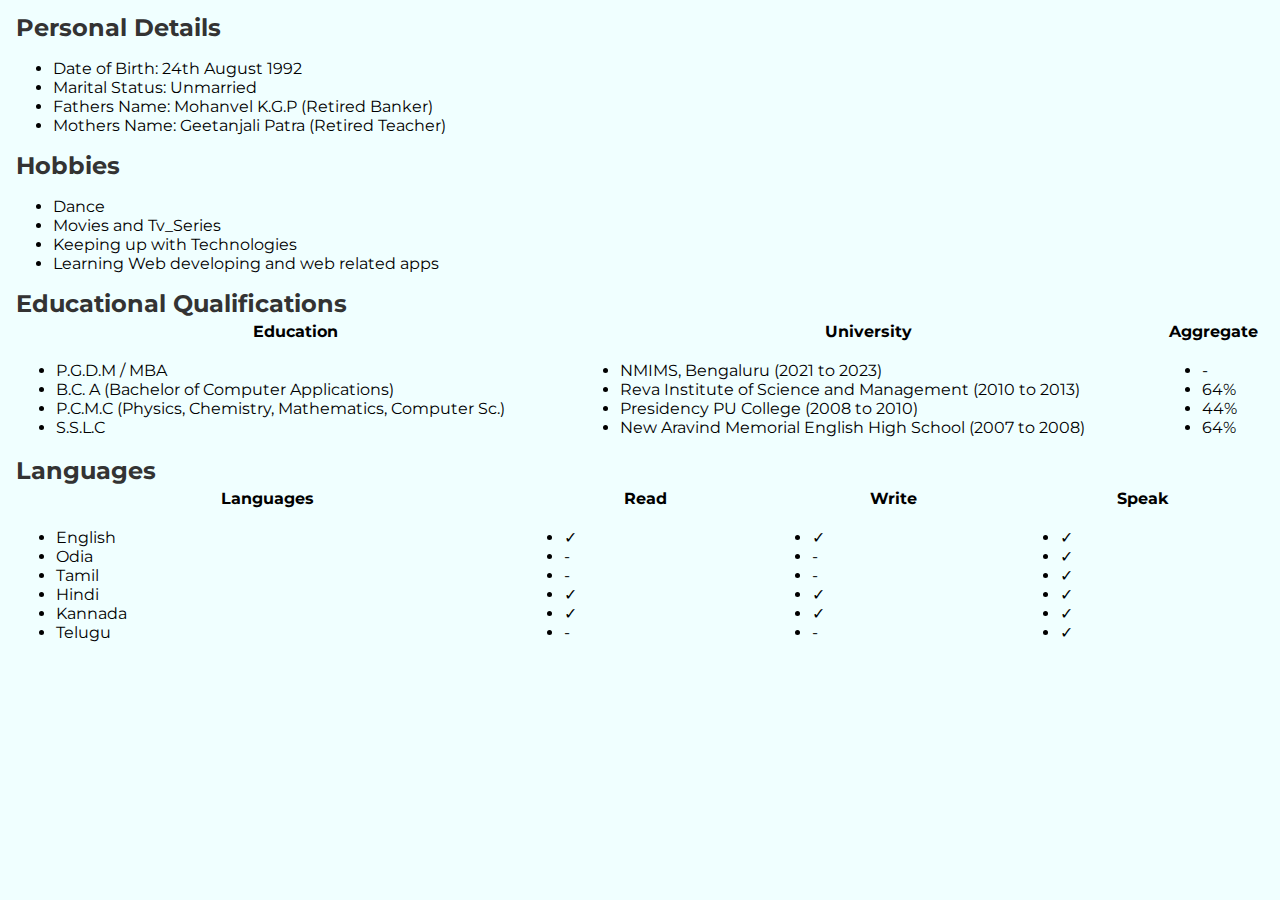
==== Personal Info..html @ 4ad5edec "Add files via upload" ====
<!DOCTYPE html>
<html lang="en" dir="ltr">

<head>
  <meta charset="utf-8">
  <title>About Me</title>
  <link href="https://fonts.googleapis.com/css2?family=Montserrat:wght@100;300;400;500;900&family=Ubuntu:wght@300;400;700&display=swap" rel="stylesheet">
  <link href="https://cdn.jsdelivr.net/npm/bootstrap@5.0.1/dist/css/bootstrap.min.css" rel="stylesheet" integrity="sha384-+0n0xVW2eSR5OomGNYDnhzAbDsOXxcvSN1TPprVMTNDbiYZCxYbOOl7+AMvyTG2x" crossorigin="anonymous">
  <script src="https://code.jquery.com/jquery-3.3.1.slim.min.js" integrity="sha384-q8i/X+965DzO0rT7abK41JStQIAqVgRVzpbzo5smXKp4YfRvH+8abtTE1Pi6jizo" crossorigin="anonymous"></script>
  <script src="https://cdnjs.cloudflare.com/ajax/libs/popper.js/1.14.7/umd/popper.min.js" integrity="sha384-UO2eT0CpHqdSJQ6hJty5KVphtPhzWj9WO1clHTMGa3JDZwrnQq4sF86dIHNDz0W1" crossorigin="anonymous"></script>
  <script src="https://stackpath.bootstrapcdn.com/bootstrap/4.3.1/js/bootstrap.min.js" integrity="sha384-JjSmVgyd0p3pXB1rRibZUAYoIIy6OrQ6VrjIEaFf/nJGzIxFDsf4x0xIM+B07jRM" crossorigin="anonymous"></script>
  <link rel="stylesheet" href="css\styles.css">
</head>

<body>
  <div class="container-fluid" class="bottom-container">
    <h3>Personal Details</h3>
    <ul>
      <li>Date of Birth: 24th August 1992</li>
      <li>Marital Status: Unmarried</li>
      <li>Fathers Name: Mohanvel K.G.P (Retired Banker)</li>
      <li>Mothers Name: Geetanjali Patra (Retired Teacher)</li>
    </ul>

    <h3>Hobbies</h3>
    <ul>
      <li>Dance</li>
      <li>Movies and Tv_Series</li>
      <li>Keeping up with Technologies</li>
      <li>Learning Web developing and web related apps</li>
    </ul>

    <h3>Educational Qualifications</h3>

    <table width=100%>
      <thead>
        <tr>
          <th>Education</th>
          <th>University</th>
          <th>Aggregate</th>
        </tr>
      </thead>
      <tbody>
        <td>
          <ul>
            <li>P.G.D.M / MBA</li>
            <li>B.C. A (Bachelor of Computer Applications)</li>
            <li>P.C.M.C (Physics, Chemistry, Mathematics, Computer Sc.)</li>
            <li>S.S.L.C </li>
          </ul>
        </td>
        <td>
          <ul>
            <li>NMIMS, Bengaluru (2021 to 2023)</li>
            <li>Reva Institute of Science and Management (2010 to 2013)</li>
            <li>Presidency PU College (2008 to 2010)</li>
            <li>New Aravind Memorial English High School (2007 to 2008)</li>
          </ul>
        </td>
        <td>
          <ul>
            <li> - </li>
            <li>64%</li>
            <li>44%</li>
            <li>64%</li>
          </ul>
        </td>
      </tbody>
    </table>

    <h3>Languages</h3>

    <table width=100%>
      <thead>
        <tr>
          <th>Languages</th>
          <th>Read</th>
          <th>Write</th>
          <th>Speak</th>
        </tr>
      </thead>
      <tbody>
        <td>
          <ul>
            <li>English</li>
            <li>Odia</li>
            <li>Tamil</li>
            <li>Hindi</li>
            <li>Kannada</li>
            <li>Telugu</li>
          </ul>
        </td>
        <td>
          <ul>
            <li>✓</li>
            <li>-</li>
            <li>-</li>
            <li>✓</li>
            <li>✓</li>
            <li>-</li>
          </ul>
        </td>
        <td>
          <ul>
            <li>✓</li>
            <li>-</li>
            <li>-</li>
            <li>✓</li>
            <li>✓</li>
            <li>-</li>
          </ul>
        </td>
        <td>
          <ul>
            <li>✓</li>
            <li>✓</li>
            <li>✓</li>
            <li>✓</li>
            <li>✓</li>
            <li>✓</li>
          </ul>
        </td>

      </tbody>
    </table>

  </div>

</body>

</html>
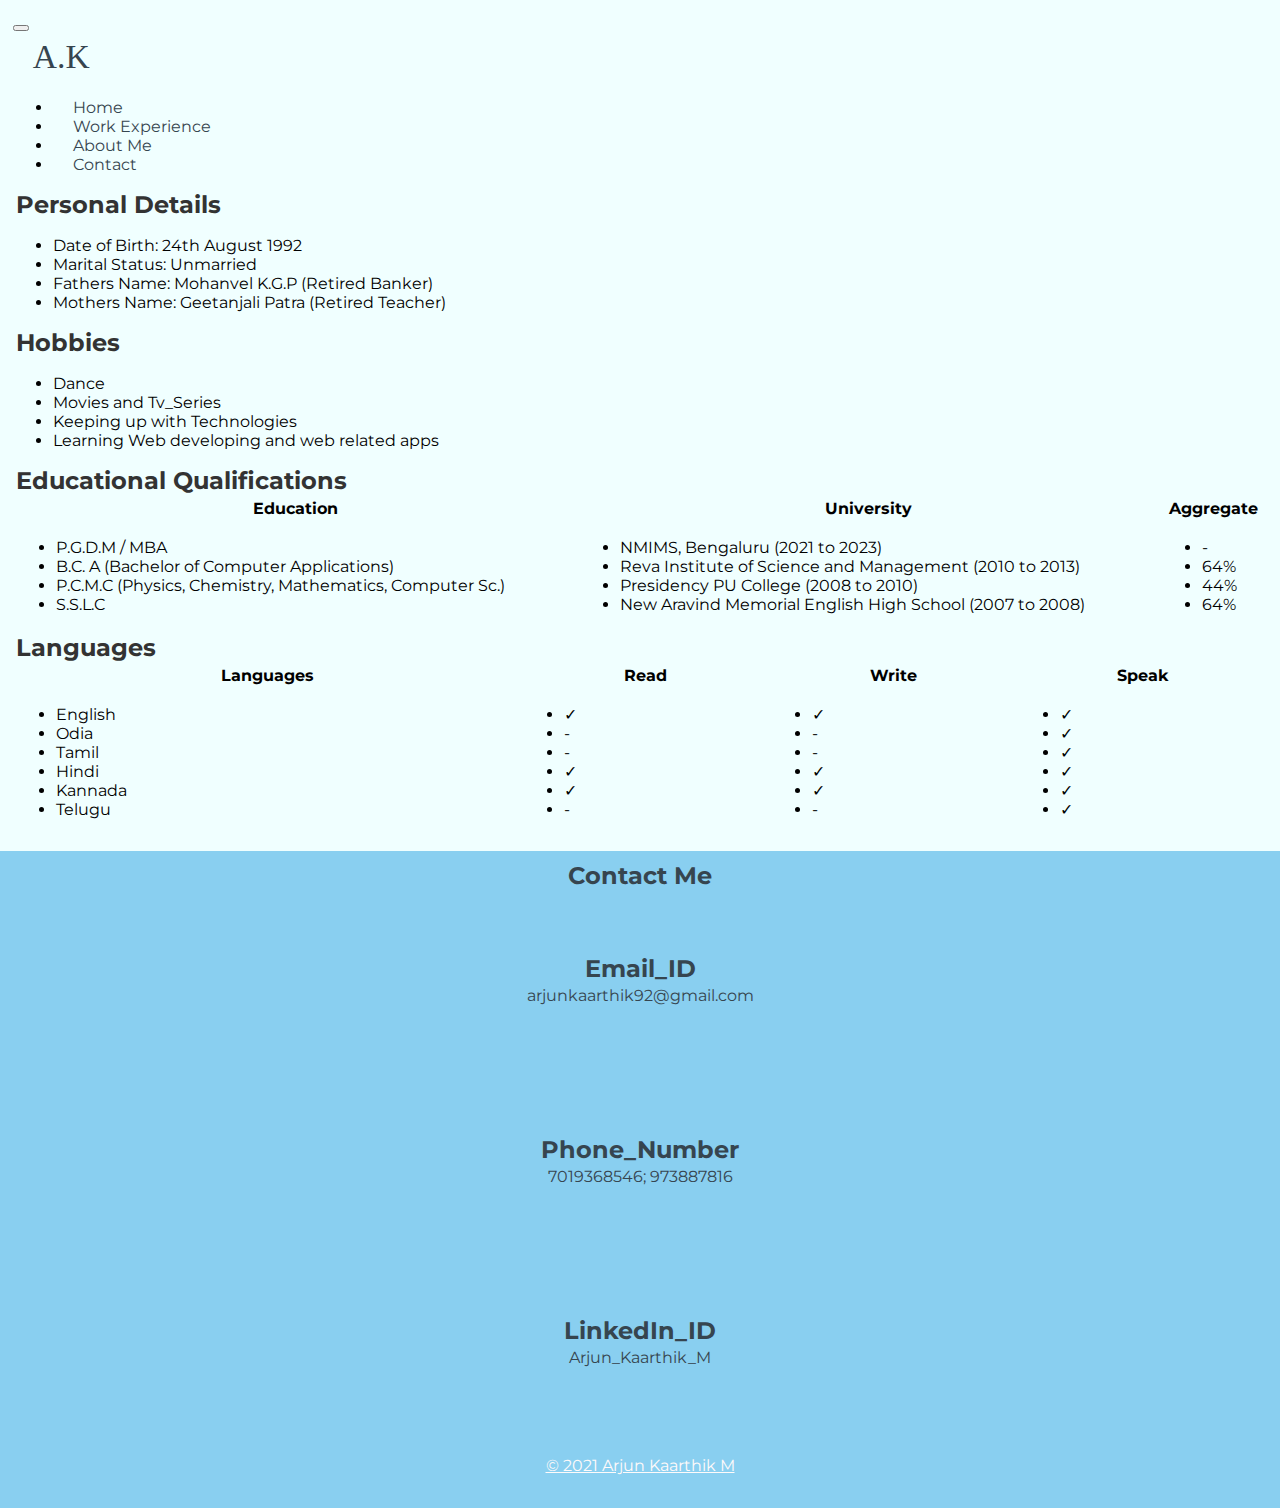
==== commit 03726471: "Add files via upload" ====
--- a/Personal Info..html
+++ b/Personal Info..html
@@ -14,6 +14,28 @@
 
 <body>
   <div class="container-fluid" class="bottom-container">
+    <nav class="navbar navbar-expand-lg navbar-light ">
+      <button class="navbar-toggler" type="button" data-toggle="collapse" data-target="#navbarTogglerDemo02" aria-controls="navbarTogglerDemo02" aria-expanded="false" aria-label="Toggle navigation">
+        <span class="navbar-toggler-icon"></span>
+      </button>
+      <div class="collapse navbar-collapse" id="navbarTogglerDemo02">
+        <a class="navbar-brand" href="#">A.K</a>
+        <ul class="navbar-nav ml-auto">
+          <li class="nav-item">
+            <a class="nav-link" href="D:\DA\Web Dev\My Site V2\index.html">Home</a>
+          </li>
+          <li class="nav-item">
+            <a class="nav-link" href="D:\DA\Web Dev\My Site V2\work.html">Work Experience</a>
+          </li>
+          <li class="nav-item">
+            <a class="nav-link" href="D:\DA\Web Dev\My Site V2\Personal Info..html">About Me</a>
+          </li>
+          <li class="nav-item">
+            <a class="nav-link" href="#features">Contact</a>
+          </li>
+        </ul>
+      </div>
+    </nav>
     <h3>Personal Details</h3>
     <ul>
       <li>Date of Birth: 24th August 1992</li>
@@ -125,6 +147,23 @@
     </table>
 
   </div>
+  <div class="feature row" class="contact-details" id="features">
+    <i class="far fa-address-book"></i>
+    <h3 class="contna" class="Contact">Contact Me</h3>
+    <div class="feature-box col-lg-4">
+      <h3 class="contna">Email_ID</h3>
+      <p class="contna">arjunkaarthik92@gmail.com</p>
+    </div>
+    <div class="feature-box col-lg-4">
+      <h3 class="contna">Phone_Number</h3>
+      <p class="contna">7019368546; 973887816</p>
+    </div>
+    <div class="feature-box col-lg-4">
+      <h3 class="contna">LinkedIn_ID</h3>
+      <p class="contna"><a href="https://www.linkedin.com/in/arjun-kaarthik-m/">Arjun_Kaarthik_M</a></p>
+    </div>
+    <p class="copyright"><u> © 2021 Arjun Kaarthik M </u></p>
+  </div>
 
 </body>
 
